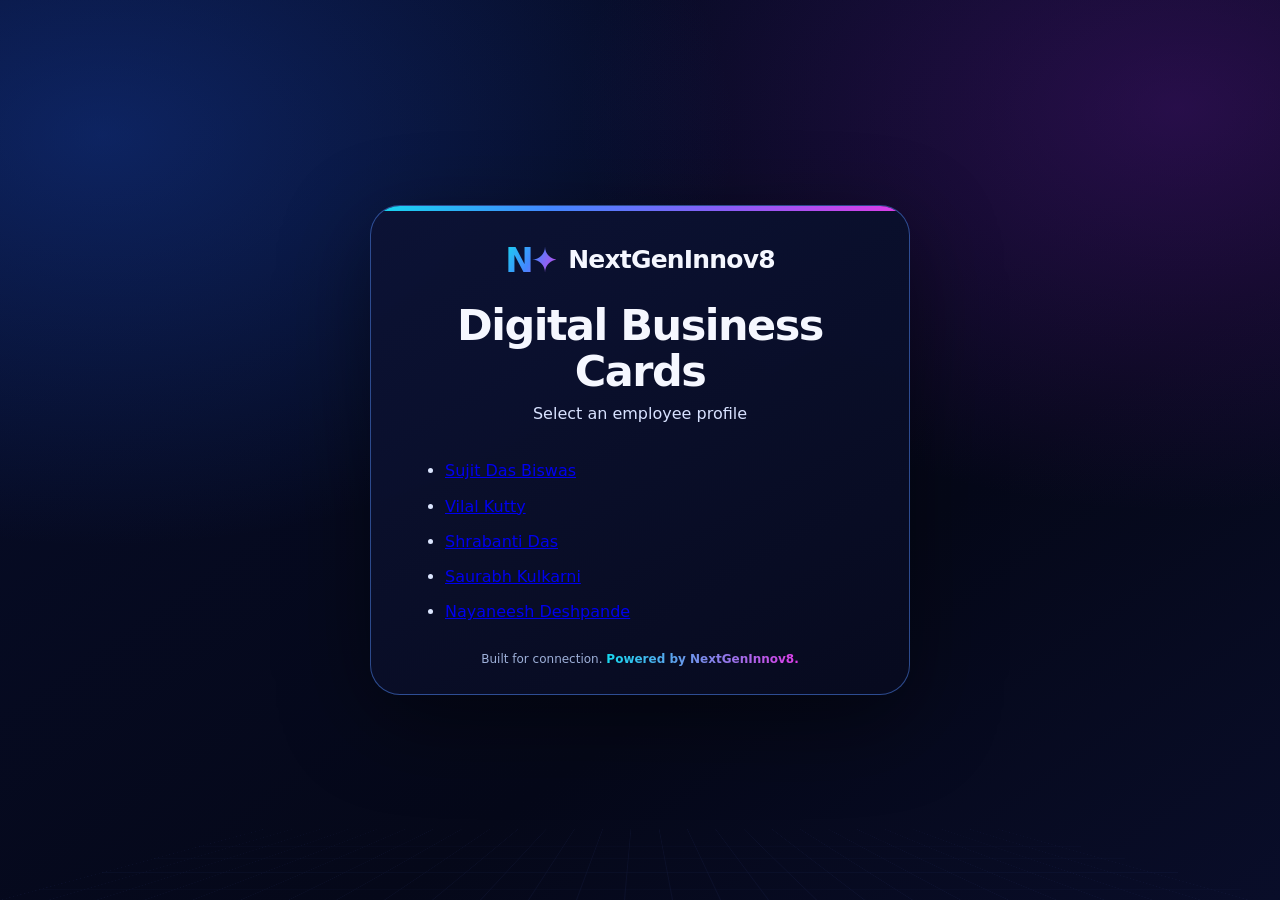
==== card/index.html @ e14f479e "2nd" ====
<!doctype html><html lang="en"><head><meta charset="utf-8"><meta name="viewport" content="width=device-width,initial-scale=1"><meta name="robots" content="noindex,nofollow,noarchive"><title>NextGenInnov8 Digital Cards</title><link rel="stylesheet" href="../assets/style.css"></head><body><main class="card"><div class="brand"><div class="brandmark">N✦</div><div class="brandname">NextGenInnov8</div></div><h1 class="name">Digital Business Cards</h1><p class="role">Select an employee profile</p><ul style="line-height:2.2;color:#dce6ff"><li><a href="sujit-das-biswas/">Sujit Das Biswas</a></li>
<li><a href="vilal-kutty/">Vilal Kutty</a></li>
<li><a href="shrabanti-das/">Shrabanti Das</a></li>
<li><a href="saurabh-kulkarni/">Saurabh Kulkarni</a></li>
<li><a href="nayaneesh-deshpande/">Nayaneesh Deshpande</a></li></ul><p class="footer">Built for connection. <strong>Powered by NextGenInnov8.</strong></p></main></body></html>
---- assets/style.css ----
:root{--bg:#05091f;--panel:#0b1234;--panel2:#101747;--cyan:#16d9ef;--blue:#4387ff;--purple:#8b5cf6;--pink:#df3ce7;--white:#f5f7ff;--muted:#aab7df;--line:rgba(120,153,255,.28)}
*{box-sizing:border-box}html{min-height:100%;background:var(--bg)}body{margin:0;min-height:100vh;font-family:Inter,ui-sans-serif,system-ui,-apple-system,"Segoe UI",sans-serif;color:var(--white);background:radial-gradient(ellipse at 8% 15%,rgba(24,74,190,.38),transparent 38%),radial-gradient(ellipse at 92% 12%,rgba(105,24,160,.34),transparent 36%),linear-gradient(145deg,#070d2b,#050819 65%,#090d29);display:flex;align-items:center;justify-content:center;padding:28px 16px}
body:before{content:"";position:fixed;inset:auto 0 0;height:22vh;pointer-events:none;opacity:.18;background-image:linear-gradient(rgba(85,115,255,.3) 1px,transparent 1px),linear-gradient(90deg,rgba(85,115,255,.3) 1px,transparent 1px);background-size:48px 36px;transform:perspective(220px) rotateX(52deg);transform-origin:bottom}
.card{position:relative;width:min(100%,540px);padding:34px 34px 28px;border:1px solid rgba(84,143,255,.48);border-radius:30px;background:linear-gradient(150deg,rgba(12,19,53,.97),rgba(7,10,31,.98));box-shadow:0 25px 90px rgba(0,0,0,.45);overflow:hidden}
.card:before{content:"";position:absolute;left:0;right:0;top:0;height:5px;background:linear-gradient(90deg,var(--cyan),var(--blue),var(--purple),var(--pink))}
.brand{display:flex;align-items:center;justify-content:center;gap:12px;margin-bottom:22px}.brandmark{font-weight:900;font-size:34px;letter-spacing:-3px;background:linear-gradient(120deg,var(--cyan),var(--blue),var(--pink));-webkit-background-clip:text;background-clip:text;color:transparent}.brandname{font-size:25px;font-weight:800;letter-spacing:-.8px}.brandline{height:34px;width:1px;background:var(--line)}.brandtag{font-size:10px;letter-spacing:2px;color:var(--muted);text-transform:uppercase}
.portrait-wrap{width:144px;height:144px;margin:0 auto 22px;padding:4px;border-radius:50%;background:linear-gradient(135deg,var(--cyan),var(--blue),var(--pink))}.portrait{width:100%;height:100%;object-fit:cover;border-radius:50%;border:3px solid #0b1234}
.eyebrow{text-align:center;color:var(--cyan);font-size:12px;font-weight:800;letter-spacing:3px;text-transform:uppercase;margin:0 0 10px}.name{text-align:center;font-size:clamp(32px,7vw,43px);line-height:1.08;letter-spacing:-1.5px;margin:0 0 8px;font-weight:850}.role{text-align:center;color:#d8e2ff;font-size:16px;line-height:1.5;margin:0 0 27px}
.actions{display:grid;grid-template-columns:1fr 1fr;gap:12px;margin:0 0 27px}.action{display:flex;align-items:center;justify-content:center;min-height:54px;border-radius:15px;text-decoration:none;font-weight:750;font-size:14px;color:white;border:1px solid transparent}.primary{background:linear-gradient(100deg,#14cfe8,#4488ff 55%,#a34cf2)}.secondary{background:rgba(18,28,69,.7);border-color:rgba(91,146,255,.6)}
.details{border-top:1px solid var(--line);padding-top:17px}.detail{display:flex;align-items:center;gap:14px;padding:8px 0;text-decoration:none;color:var(--white)}.ico{width:40px;height:40px;flex:0 0 40px;border-radius:12px;background:linear-gradient(145deg,#152958,#111a42);display:grid;place-items:center;color:var(--cyan);font-size:19px;border:1px solid rgba(80,140,255,.16)}.meta{min-width:0}.label{font-size:10px;letter-spacing:1.5px;color:#8fa7d8;text-transform:uppercase;margin-bottom:3px}.value{font-size:15px;overflow-wrap:anywhere}.footer{text-align:center;color:#9eb0d9;font-size:12px;margin:23px 0 0}.footer strong{background:linear-gradient(90deg,var(--cyan),var(--pink));-webkit-background-clip:text;background-clip:text;color:transparent}
@media(max-width:430px){body{padding:14px 10px}.card{padding:28px 20px 24px;border-radius:24px}.brandname{font-size:21px}.brandmark{font-size:30px}.brandtag{font-size:8px}.actions{gap:8px}.action{font-size:12px}.value{font-size:14px}}
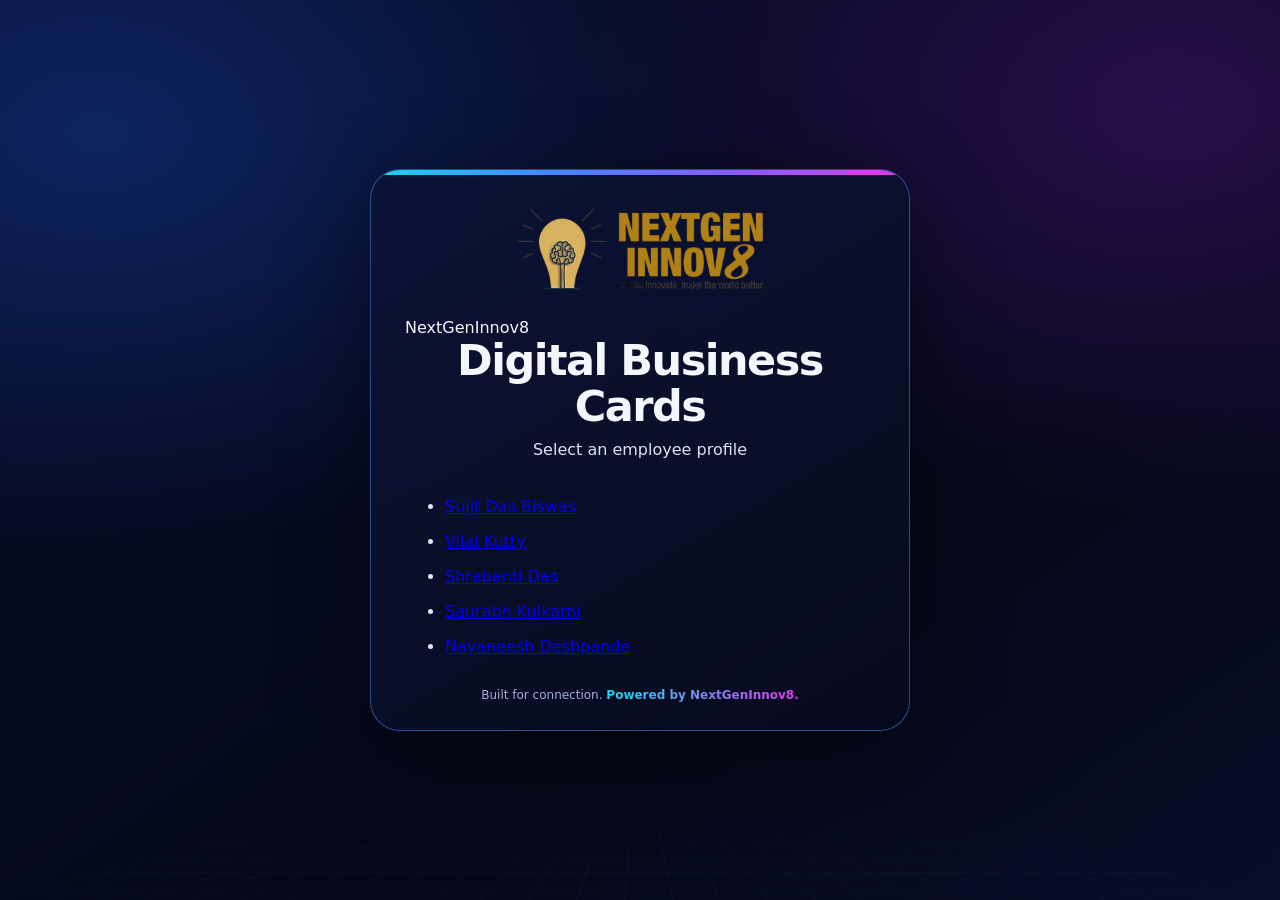
==== commit 75f96db4: "v2" ====
--- a/card/index.html
+++ b/card/index.html
@@ -1,4 +1,4 @@
-<!doctype html><html lang="en"><head><meta charset="utf-8"><meta name="viewport" content="width=device-width,initial-scale=1"><meta name="robots" content="noindex,nofollow,noarchive"><title>NextGenInnov8 Digital Cards</title><link rel="stylesheet" href="../assets/style.css"></head><body><main class="card"><div class="brand"><div class="brandmark">N✦</div><div class="brandname">NextGenInnov8</div></div><h1 class="name">Digital Business Cards</h1><p class="role">Select an employee profile</p><ul style="line-height:2.2;color:#dce6ff"><li><a href="sujit-das-biswas/">Sujit Das Biswas</a></li>
+<!doctype html><html lang="en"><head><meta charset="utf-8"><meta name="viewport" content="width=device-width,initial-scale=1"><meta name="robots" content="noindex,nofollow,noarchive"><title>NextGenInnov8 Digital Cards</title><link rel="stylesheet" href="../assets/style.css"></head><body><main class="card"><div class="brand"><img class="brand-logo" src="../assets/nextgeninnov8-logo.png" alt="NextGenInnov8"></div><div class="brandname">NextGenInnov8</div></div><h1 class="name">Digital Business Cards</h1><p class="role">Select an employee profile</p><ul style="line-height:2.2;color:#dce6ff"><li><a href="sujit-das-biswas/">Sujit Das Biswas</a></li>
 <li><a href="vilal-kutty/">Vilal Kutty</a></li>
 <li><a href="shrabanti-das/">Shrabanti Das</a></li>
 <li><a href="saurabh-kulkarni/">Saurabh Kulkarni</a></li>
--- a/assets/style.css
+++ b/assets/style.css
@@ -4,7 +4,7 @@
 body:before{content:"";position:fixed;inset:auto 0 0;height:22vh;pointer-events:none;opacity:.18;background-image:linear-gradient(rgba(85,115,255,.3) 1px,transparent 1px),linear-gradient(90deg,rgba(85,115,255,.3) 1px,transparent 1px);background-size:48px 36px;transform:perspective(220px) rotateX(52deg);transform-origin:bottom}
 .card{position:relative;width:min(100%,540px);padding:34px 34px 28px;border:1px solid rgba(84,143,255,.48);border-radius:30px;background:linear-gradient(150deg,rgba(12,19,53,.97),rgba(7,10,31,.98));box-shadow:0 25px 90px rgba(0,0,0,.45);overflow:hidden}
 .card:before{content:"";position:absolute;left:0;right:0;top:0;height:5px;background:linear-gradient(90deg,var(--cyan),var(--blue),var(--purple),var(--pink))}
-.brand{display:flex;align-items:center;justify-content:center;gap:12px;margin-bottom:22px}.brandmark{font-weight:900;font-size:34px;letter-spacing:-3px;background:linear-gradient(120deg,var(--cyan),var(--blue),var(--pink));-webkit-background-clip:text;background-clip:text;color:transparent}.brandname{font-size:25px;font-weight:800;letter-spacing:-.8px}.brandline{height:34px;width:1px;background:var(--line)}.brandtag{font-size:10px;letter-spacing:2px;color:var(--muted);text-transform:uppercase}
+.brand{display:flex;align-items:center;justify-content:center;margin:0 auto 24px;width:100%}.brand-logo{display:block;width:min(250px,78%);height:auto;object-fit:contain}
 .portrait-wrap{width:144px;height:144px;margin:0 auto 22px;padding:4px;border-radius:50%;background:linear-gradient(135deg,var(--cyan),var(--blue),var(--pink))}.portrait{width:100%;height:100%;object-fit:cover;border-radius:50%;border:3px solid #0b1234}
 .eyebrow{text-align:center;color:var(--cyan);font-size:12px;font-weight:800;letter-spacing:3px;text-transform:uppercase;margin:0 0 10px}.name{text-align:center;font-size:clamp(32px,7vw,43px);line-height:1.08;letter-spacing:-1.5px;margin:0 0 8px;font-weight:850}.role{text-align:center;color:#d8e2ff;font-size:16px;line-height:1.5;margin:0 0 27px}
 .actions{display:grid;grid-template-columns:1fr 1fr;gap:12px;margin:0 0 27px}.action{display:flex;align-items:center;justify-content:center;min-height:54px;border-radius:15px;text-decoration:none;font-weight:750;font-size:14px;color:white;border:1px solid transparent}.primary{background:linear-gradient(100deg,#14cfe8,#4488ff 55%,#a34cf2)}.secondary{background:rgba(18,28,69,.7);border-color:rgba(91,146,255,.6)}
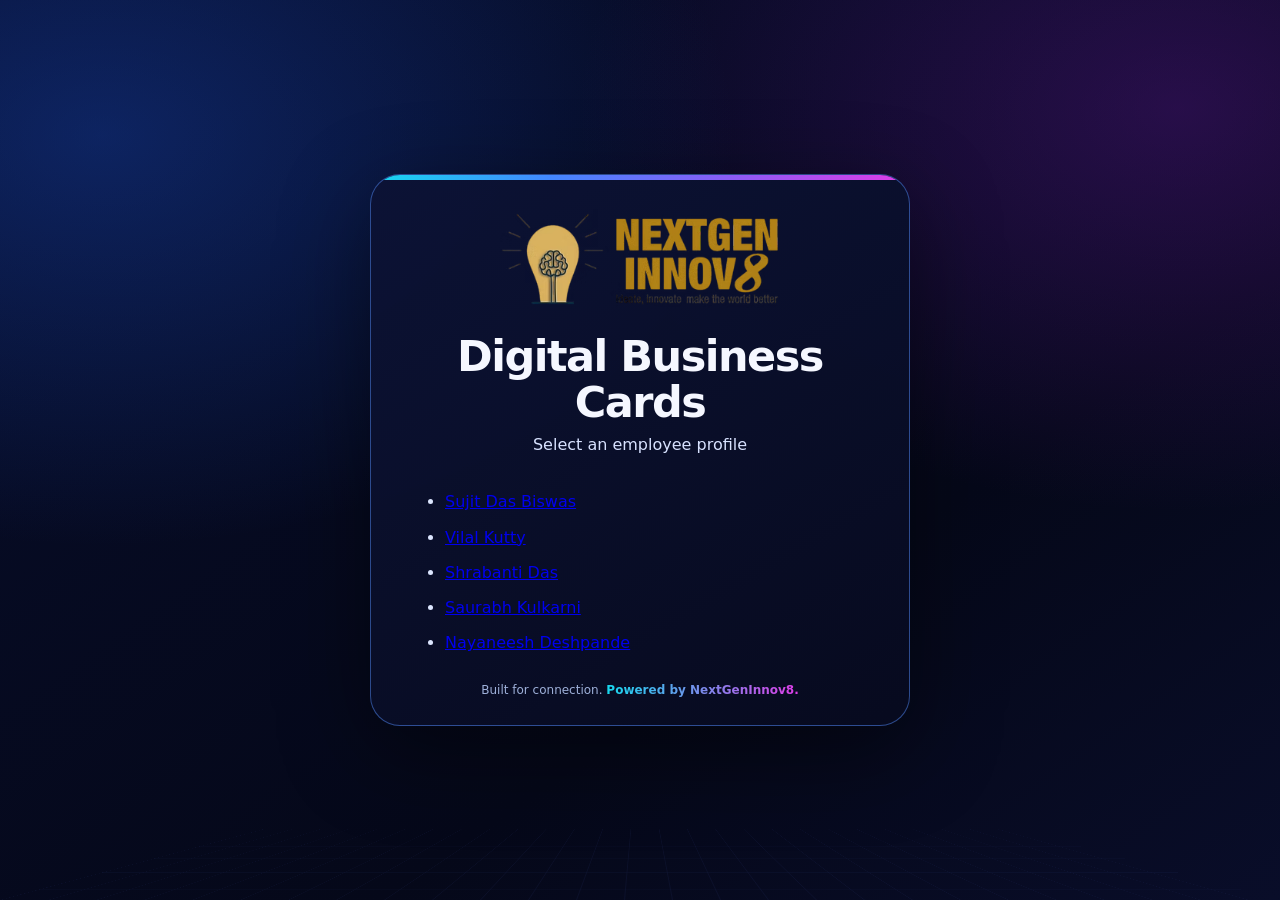
==== commit 8aef57b1: "v4" ====
--- a/card/index.html
+++ b/card/index.html
@@ -1,4 +1,4 @@
-<!doctype html><html lang="en"><head><meta charset="utf-8"><meta name="viewport" content="width=device-width,initial-scale=1"><meta name="robots" content="noindex,nofollow,noarchive"><title>NextGenInnov8 Digital Cards</title><link rel="stylesheet" href="../assets/style.css"></head><body><main class="card"><div class="brand"><img class="brand-logo" src="../assets/nextgeninnov8-logo.png" alt="NextGenInnov8"></div><div class="brandname">NextGenInnov8</div></div><h1 class="name">Digital Business Cards</h1><p class="role">Select an employee profile</p><ul style="line-height:2.2;color:#dce6ff"><li><a href="sujit-das-biswas/">Sujit Das Biswas</a></li>
+<!doctype html><html lang="en"><head><meta charset="utf-8"><meta name="viewport" content="width=device-width,initial-scale=1"><meta name="robots" content="noindex,nofollow,noarchive"><title>NextGenInnov8 Digital Cards</title><link rel="stylesheet" href="../assets/style.css"></head><body><main class="card"><div class="brand"><img class="brand-logo" src="../assets/nextgeninnov8-logo.png" alt="NextGenInnov8"></div><h1 class="name">Digital Business Cards</h1><p class="role">Select an employee profile</p><ul style="line-height:2.2;color:#dce6ff"><li><a href="sujit-das-biswas/">Sujit Das Biswas</a></li>
 <li><a href="vilal-kutty/">Vilal Kutty</a></li>
 <li><a href="shrabanti-das/">Shrabanti Das</a></li>
 <li><a href="saurabh-kulkarni/">Saurabh Kulkarni</a></li>
--- a/assets/style.css
+++ b/assets/style.css
@@ -4,9 +4,19 @@
 body:before{content:"";position:fixed;inset:auto 0 0;height:22vh;pointer-events:none;opacity:.18;background-image:linear-gradient(rgba(85,115,255,.3) 1px,transparent 1px),linear-gradient(90deg,rgba(85,115,255,.3) 1px,transparent 1px);background-size:48px 36px;transform:perspective(220px) rotateX(52deg);transform-origin:bottom}
 .card{position:relative;width:min(100%,540px);padding:34px 34px 28px;border:1px solid rgba(84,143,255,.48);border-radius:30px;background:linear-gradient(150deg,rgba(12,19,53,.97),rgba(7,10,31,.98));box-shadow:0 25px 90px rgba(0,0,0,.45);overflow:hidden}
 .card:before{content:"";position:absolute;left:0;right:0;top:0;height:5px;background:linear-gradient(90deg,var(--cyan),var(--blue),var(--purple),var(--pink))}
-.brand{display:flex;align-items:center;justify-content:center;margin:0 auto 24px;width:100%}.brand-logo{display:block;width:min(250px,78%);height:auto;object-fit:contain}
+.brand{display:flex;align-items:center;justify-content:center;margin:0 auto 24px;width:100%}.brand-logo{display:block;width:min(280px,82%);height:auto;object-fit:contain}
 .portrait-wrap{width:144px;height:144px;margin:0 auto 22px;padding:4px;border-radius:50%;background:linear-gradient(135deg,var(--cyan),var(--blue),var(--pink))}.portrait{width:100%;height:100%;object-fit:cover;border-radius:50%;border:3px solid #0b1234}
 .eyebrow{text-align:center;color:var(--cyan);font-size:12px;font-weight:800;letter-spacing:3px;text-transform:uppercase;margin:0 0 10px}.name{text-align:center;font-size:clamp(32px,7vw,43px);line-height:1.08;letter-spacing:-1.5px;margin:0 0 8px;font-weight:850}.role{text-align:center;color:#d8e2ff;font-size:16px;line-height:1.5;margin:0 0 27px}
 .actions{display:grid;grid-template-columns:1fr 1fr;gap:12px;margin:0 0 27px}.action{display:flex;align-items:center;justify-content:center;min-height:54px;border-radius:15px;text-decoration:none;font-weight:750;font-size:14px;color:white;border:1px solid transparent}.primary{background:linear-gradient(100deg,#14cfe8,#4488ff 55%,#a34cf2)}.secondary{background:rgba(18,28,69,.7);border-color:rgba(91,146,255,.6)}
 .details{border-top:1px solid var(--line);padding-top:17px}.detail{display:flex;align-items:center;gap:14px;padding:8px 0;text-decoration:none;color:var(--white)}.ico{width:40px;height:40px;flex:0 0 40px;border-radius:12px;background:linear-gradient(145deg,#152958,#111a42);display:grid;place-items:center;color:var(--cyan);font-size:19px;border:1px solid rgba(80,140,255,.16)}.meta{min-width:0}.label{font-size:10px;letter-spacing:1.5px;color:#8fa7d8;text-transform:uppercase;margin-bottom:3px}.value{font-size:15px;overflow-wrap:anywhere}.footer{text-align:center;color:#9eb0d9;font-size:12px;margin:23px 0 0}.footer strong{background:linear-gradient(90deg,var(--cyan),var(--pink));-webkit-background-clip:text;background-clip:text;color:transparent}
 @media(max-width:430px){body{padding:14px 10px}.card{padding:28px 20px 24px;border-radius:24px}.brandname{font-size:21px}.brandmark{font-size:30px}.brandtag{font-size:8px}.actions{gap:8px}.action{font-size:12px}.value{font-size:14px}}
+
+/* Icon-only contact rows */
+.detail{gap:0;padding:9px 0}
+.detail .ico{width:44px;height:44px;flex-basis:44px}
+.detail .meta{display:none}
+
+/* Contact rows: icon followed by the employee's actual contact value */
+.detail{display:flex;align-items:center;gap:14px;padding:9px 0}
+.detail .ico{width:40px;height:40px;flex:0 0 40px;border-radius:12px;background:linear-gradient(145deg,#152958,#111a42);display:grid;place-items:center;color:var(--cyan);font-size:19px;border:1px solid rgba(80,140,255,.16)}
+.detail .value{font-size:14px;overflow-wrap:anywhere;color:var(--white)}
